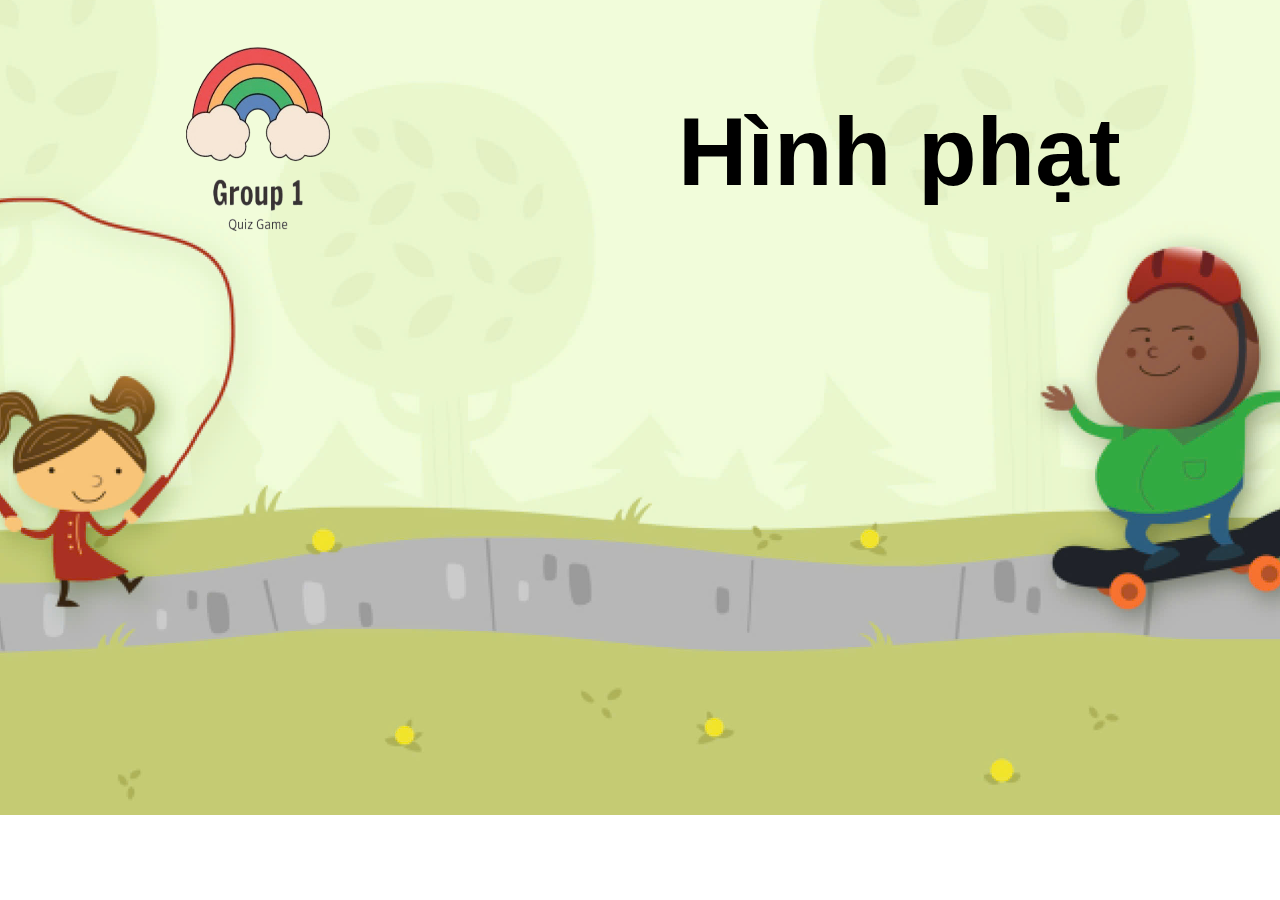
==== penalty/index.html @ e8ee7492 "Add [Award, Penalty, Rule] UI" ====
<!DOCTYPE html>
<html lang="vi">
<head>
    <meta charset="UTF-8">
    <meta name="viewport" content="width=device-width, initial-scale=1.0">
    <title>Hình phạt</title>
    <link rel="stylesheet" href="styles.css">
</head>
<body>
    <div class="container">
        <div class="header">
            <img src="/assets/images/team.png" alt="Group Logo" class="logo">
            <h1 class="title">Hình phạt</h1>
        </div>
        <div class="penalty-box">
            <div class="boom"></div>
            <div class="message-panel" id="messagePanel">
                <div class="message" id="penaltyMessage">After implementing these changes, run your HTML file again. You should see the explosion animation first, followed by the message and the button appearing together. The button will fade in smoothly, and clicking it will show the alert as defined in your JavaScript code.</div>
            </div>
            <button id="nextButton" class="next-button"></button>
        </div>
    </div>

    <script src="script.js"></script>
</body>
</html>
---- penalty/styles.css ----
body {
    width: 80vw;
    height: 80vh;
    margin: auto;
    padding: 0;
    font-family: Arial, sans-serif;
    background-image: url("/assets/images/background-1.jpg");
    background-size: cover;
    background-position: center;
    background-repeat: no-repeat;
}

.container {
    text-align: center;
    padding: 20px;
}

.header {
    display: flex;
    justify-content: flex-start;
    align-items: center;
}

.logo {
    width: 240px;
    height: 240px;
    margin-right: 10px;
}

.title {
    font-size: 96px;
    color: #000;
    margin-bottom: 40px;
    margin-left: 280px;
}


.boom {
    width: 500px;
    height: 500px;
    background-image: url('/assets/images/boom.png'); /* Ensure this path is correct */
    background-size: cover;
    position: absolute;
    bottom: -100px;
    left: 50%;
    transform: translateX(-50%) scale(0); /* Start scaled down to 0 */
    animation: explode 2s forwards; /* Explosion animation */
}

@keyframes explode {
    0% {
        bottom: 0px;
        opacity: 1;
        transform: translateX(-50%) scale(0); /* Start with scale 0 */
    }
    50% {
        bottom: 300px;
        opacity: 1;
        transform: translateX(-50%) scale(1.5); /* Scale up to 1.5 at halfway */
    }
    100% {
        bottom: 300px;
        opacity: 0; /* Fade out */
        transform: translateX(-50%) scale(0); /* Scale back down to 0 */
    }
}

.message-panel {
    position: absolute;
    border-radius: 100px;
    min-height: 300px;
    max-width: 700px;
    padding: 48px;
    background-color: #f8b26a;
    left: 31%;

    top: 30%; 
    opacity: 0; 
   
}

.message-panel.show {
    transform: translateX(-50%);
    transition: opacity 0.5s ease, transform 0.5s ease; 
    opacity: 1; 
    transform: translateY(20px); 
    box-shadow: 0 8px 20px rgba(0, 0, 0, 0.8);
}

.message {
    font-size: 36px;
    color: white; /* Red color for emphasis */
    margin-top: 20px;
}





.next-button {
    position: absolute;
    bottom: 200px;
    width: 100px;
    height: 100px;
    background-image: url('/assets/images/right-arrow.png');
    background-color: transparent;
    background-repeat: no-repeat;
    background-position: center;
    background-size: 70px 70px; /* Adjust the size of the arrow */
    border: none;
    border-radius: 50%;
    cursor: pointer;
    box-shadow: 0 2px 5px rgba(0, 0, 0, 0.2);
    animation: bounce 2s infinite;
    box-shadow: 0 8px 20px rgba(0, 0, 0, 0.4);
    opacity: 0;
}

.next-button:hover {
    background-color: #f0611e;
}

/* Bounce Animation */
@keyframes bounce {
    0%, 20%, 50%, 80%, 100% {
        transform: translateY(0);
    }
    40% {
        transform: translateX(-10px);
    }
    60% {
        transform: translateX(-20px);
    }
    80% {
        transform: translateX(-30px);
    }
}

.message-panel {
    display: none; /* Hide the message panel by default */
    opacity: 0; /* Start with transparent */
    transition: opacity 0.5s; /* Smooth transition for appearance */
}

.message-panel.show {
    display: block; /* Show the message panel */
    opacity: 1; /* Fade in */
}



.next-button.show {
    opacity: 1; /* Fade in */
}
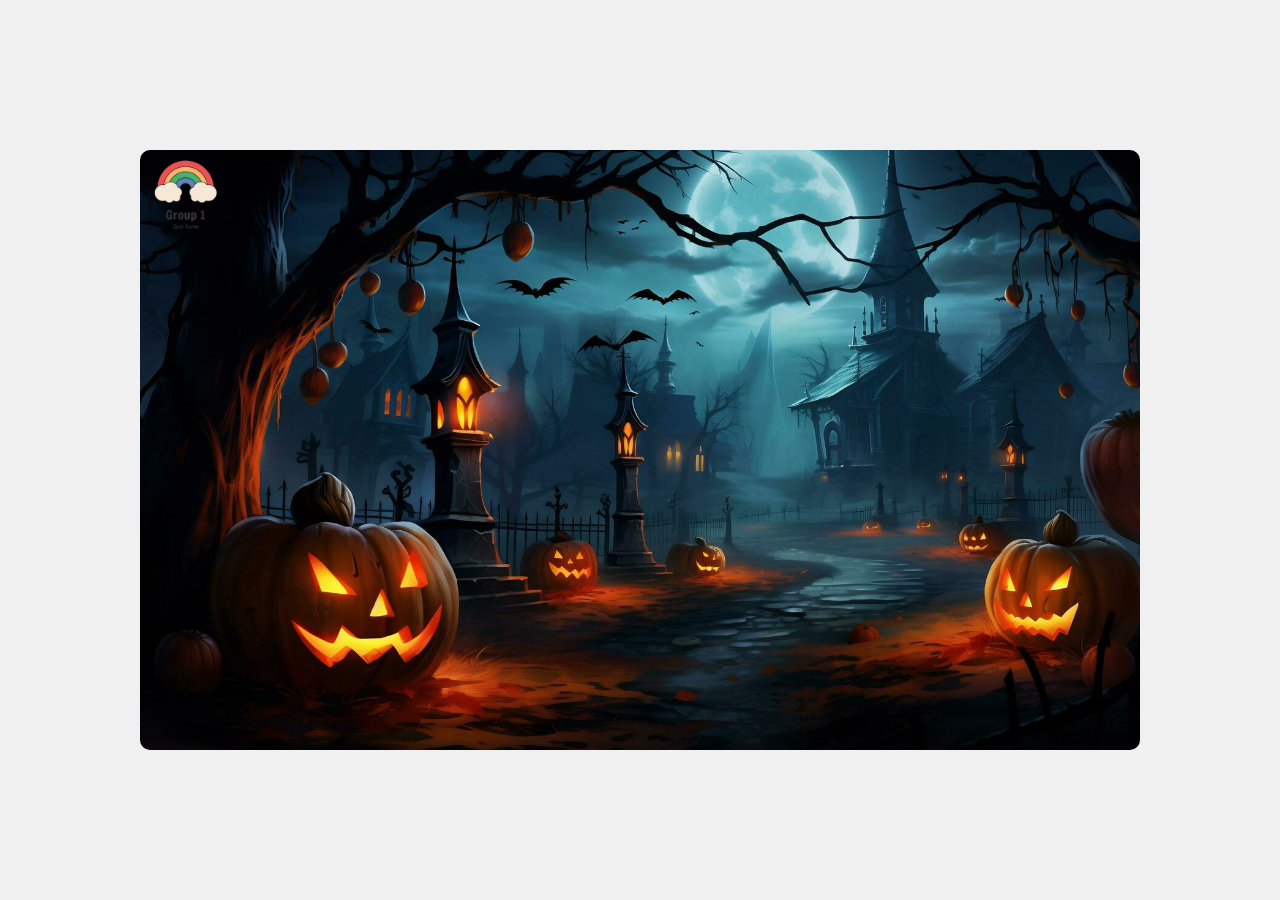
==== commit 6dc7c501: "update UI and action" ====
--- a/penalty/index.html
+++ b/penalty/index.html
@@ -9,16 +9,18 @@
 <body>
     <div class="container">
         <div class="header">
-            <img src="/assets/images/team.png" alt="Group Logo" class="logo">
-            <h1 class="title">Hình phạt</h1>
+            <img src="/assets/images/team.png" alt="Group Logo" class="logo" id = "img_team">
+            <!-- <h1 class="title">Hình phạt</h1> -->
         </div>
         <div class="penalty-box">
             <div class="boom"></div>
             <div class="message-panel" id="messagePanel">
-                <div class="message" id="penaltyMessage">After implementing these changes, run your HTML file again. You should see the explosion animation first, followed by the message and the button appearing together. The button will fade in smoothly, and clicking it will show the alert as defined in your JavaScript code.</div>
+                <div class="message" id="penaltyMessage">___________________________________</div>
             </div>
-            <button id="nextButton" class="next-button"></button>
         </div>
+        <button id="nextButton" class="next-button"></button>
+
+        <audio id="boomSound" src="/assets/sounds/boom.mp3" preload="auto"></audio>
     </div>
 
     <script src="script.js"></script>
--- a/penalty/styles.css
+++ b/penalty/styles.css
@@ -1,18 +1,30 @@
 body {
-    width: 80vw;
-    height: 80vh;
-    margin: auto;
+    display: flex;
+    justify-content: center;
+    align-items: center;
+    height: 100vh;
+    margin: 0;
     padding: 0;
     font-family: Arial, sans-serif;
-    background-image: url("/assets/images/background-1.jpg");
-    background-size: cover;
-    background-position: center;
-    background-repeat: no-repeat;
+    background-color: #f0f0f0;
 }
 
 .container {
-    text-align: center;
-    padding: 20px;
+    width: 90%;
+        max-width: 1000px;
+        height: 80%;
+        max-height: 600px;
+        background-image: url("/assets/images/background-2.jpg");
+        background-size: cover; /* Ensures the image covers the entire area */
+        background-position: center; /* Centers the image within the body */
+        background-repeat: no-repeat; /* Prevents the image from repeating */
+        display: flex;
+        flex-direction: column;
+        justify-content: center;
+        align-items: center;
+        border-radius: 10px;
+        position: relative;
+
 }
 
 .header {
@@ -21,10 +33,14 @@
     align-items: center;
 }
 
-.logo {
-    width: 240px;
-    height: 240px;
-    margin-right: 10px;
+#img_team {
+    position:absolute;
+    width: 150px;
+    height:90px;
+    top: 0px;
+    left: -25px;
+    object-fit: contain;
+    cursor: pointer;
 }
 
 .title {
@@ -66,19 +82,15 @@
 }
 
 .message-panel {
-    position: absolute;
+    margin: auto;
+    background-color: #f8b26a;
     border-radius: 100px;
-    min-height: 300px;
-    max-width: 700px;
     padding: 48px;
-    background-color: #f8b26a;
-    left: 31%;
-
-    top: 30%; 
-    opacity: 0; 
+    min-height: 200px;
+    text-align: center;
+    box-shadow: 0 8px 20px rgba(0, 0, 0, 0.8);
    
 }
-
 .message-panel.show {
     transform: translateX(-50%);
     transition: opacity 0.5s ease, transform 0.5s ease; 
@@ -92,14 +104,7 @@
     color: white; /* Red color for emphasis */
     margin-top: 20px;
 }
-
-
-
-
-
 .next-button {
-    position: absolute;
-    bottom: 200px;
     width: 100px;
     height: 100px;
     background-image: url('/assets/images/right-arrow.png');
@@ -113,9 +118,10 @@
     box-shadow: 0 2px 5px rgba(0, 0, 0, 0.2);
     animation: bounce 2s infinite;
     box-shadow: 0 8px 20px rgba(0, 0, 0, 0.4);
-    opacity: 0;
 }
-
+.next-button-hide {
+    visibility: hidden;
+}
 .next-button:hover {
     background-color: #f0611e;
 }
@@ -126,13 +132,10 @@
         transform: translateY(0);
     }
     40% {
-        transform: translateX(-10px);
+        transform: translateY(-80px);
     }
     60% {
-        transform: translateX(-20px);
-    }
-    80% {
-        transform: translateX(-30px);
+        transform: translateY(-40px);
     }
 }
 
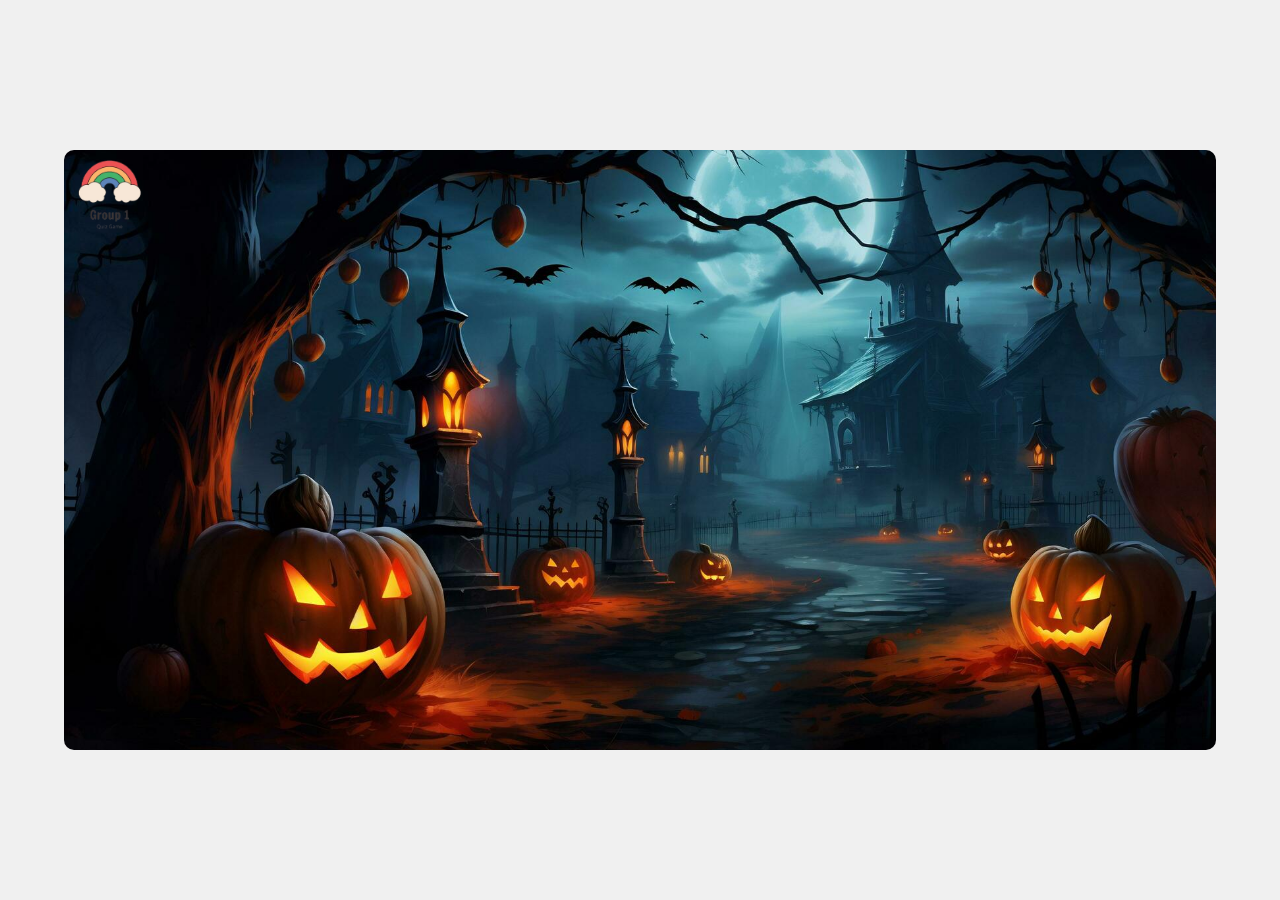
==== commit bcb4804d: "fix lỗi hết câu hỏi sẽ hiện thị alert thông báo và quay lại home" ====
--- a/penalty/index.html
+++ b/penalty/index.html
@@ -18,8 +18,7 @@
                 <div class="message" id="penaltyMessage">___________________________________</div>
             </div>
         </div>
-        <button id="nextButton" class="next-button"></button>
-
+        <button id="nextButton" class="next-button next-button-hide"></button>
         <audio id="boomSound" src="/assets/sounds/boom.mp3" preload="auto"></audio>
     </div>
 
--- a/penalty/styles.css
+++ b/penalty/styles.css
@@ -5,25 +5,28 @@
     height: 100vh;
     margin: 0;
     padding: 0;
-    font-family: Arial, sans-serif;
+    font-family: 'Inter';
     background-color: #f0f0f0;
+    background-image: url('https://static.vecteezy.com/system/resources/previews/009/877/673/non_2x/pixel-art-sky-background-with-clouds-cloudy-blue-sky-for-8bit-game-on-white-background-vector.jpg'); /* Replace with your background image */
+    background-size: cover;
+    background-position: center;
 }
 
 .container {
     width: 90%;
-        max-width: 1000px;
-        height: 80%;
-        max-height: 600px;
-        background-image: url("/assets/images/background-2.jpg");
-        background-size: cover; /* Ensures the image covers the entire area */
-        background-position: center; /* Centers the image within the body */
-        background-repeat: no-repeat; /* Prevents the image from repeating */
-        display: flex;
-        flex-direction: column;
-        justify-content: center;
-        align-items: center;
-        border-radius: 10px;
-        position: relative;
+    max-width: 1200px;
+    height: 90%;
+    max-height: 600px;
+    background-image: url("/assets/images/background-2.jpg");
+    background-size: cover; /* Ensures the image covers the entire area */
+    background-position: center; /* Centers the image within the body */
+    background-repeat: no-repeat; /* Prevents the image from repeating */
+    display: flex;
+    flex-direction: column;
+    justify-content: center;
+    align-items: center;
+    border-radius: 10px;
+    position: relative;      
 
 }
 
@@ -87,6 +90,8 @@
     border-radius: 100px;
     padding: 48px;
     min-height: 200px;
+    max-width: 500px;
+    min-width: 500px;
     text-align: center;
     box-shadow: 0 8px 20px rgba(0, 0, 0, 0.8);
    
@@ -115,7 +120,6 @@
     border: none;
     border-radius: 50%;
     cursor: pointer;
-    box-shadow: 0 2px 5px rgba(0, 0, 0, 0.2);
     animation: bounce 2s infinite;
     box-shadow: 0 8px 20px rgba(0, 0, 0, 0.4);
 }
